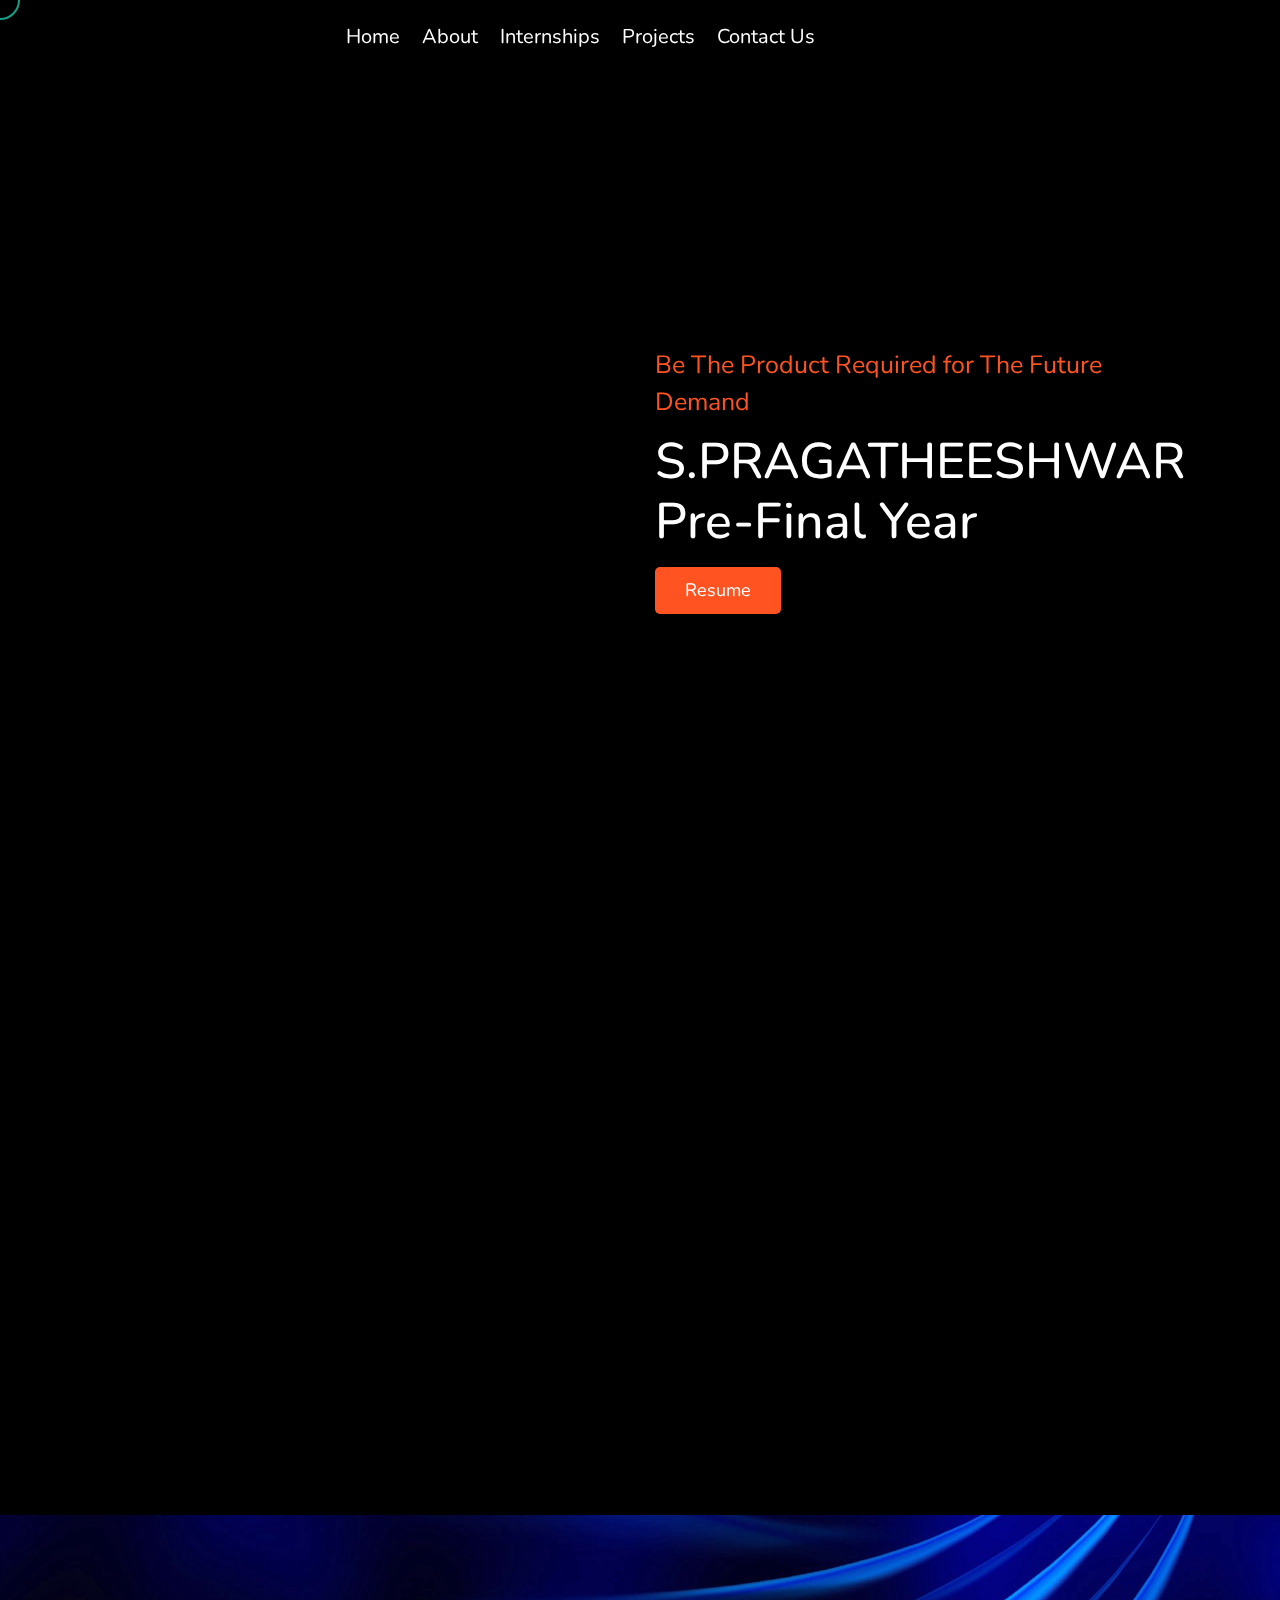
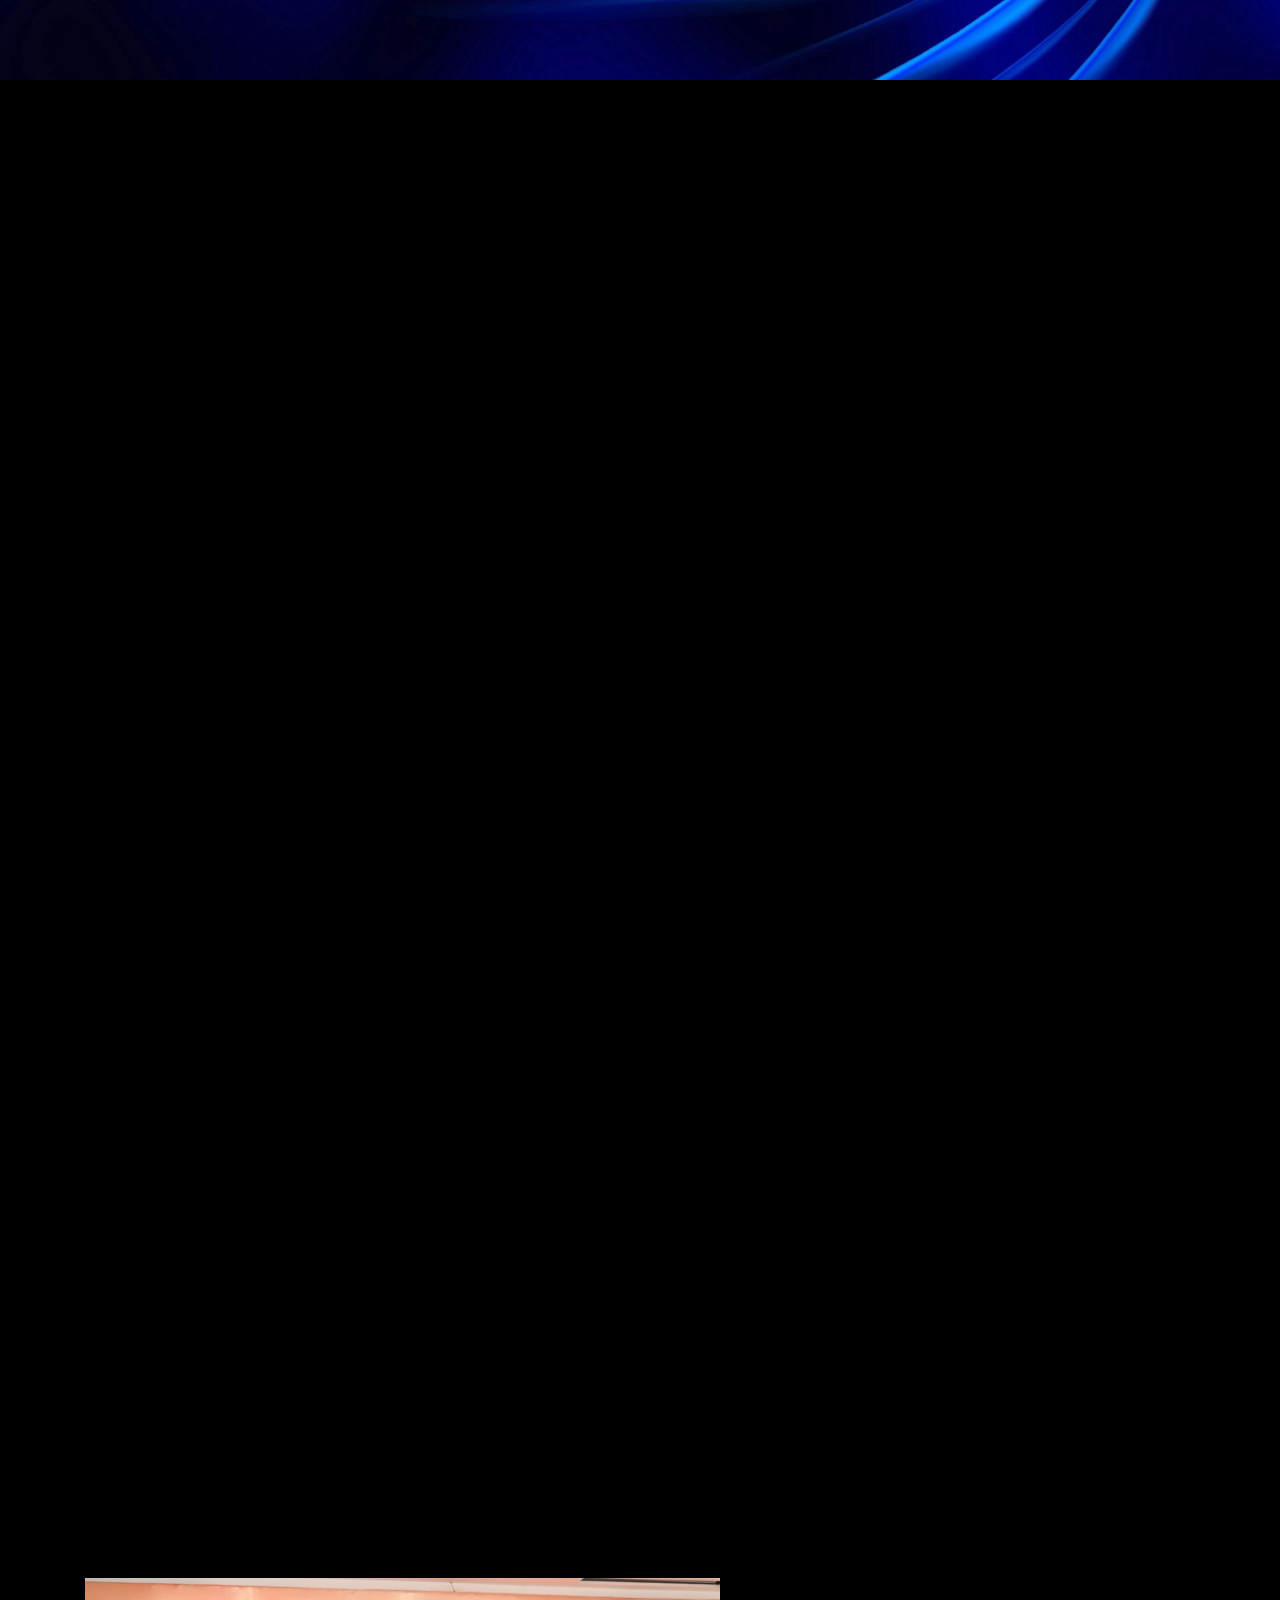
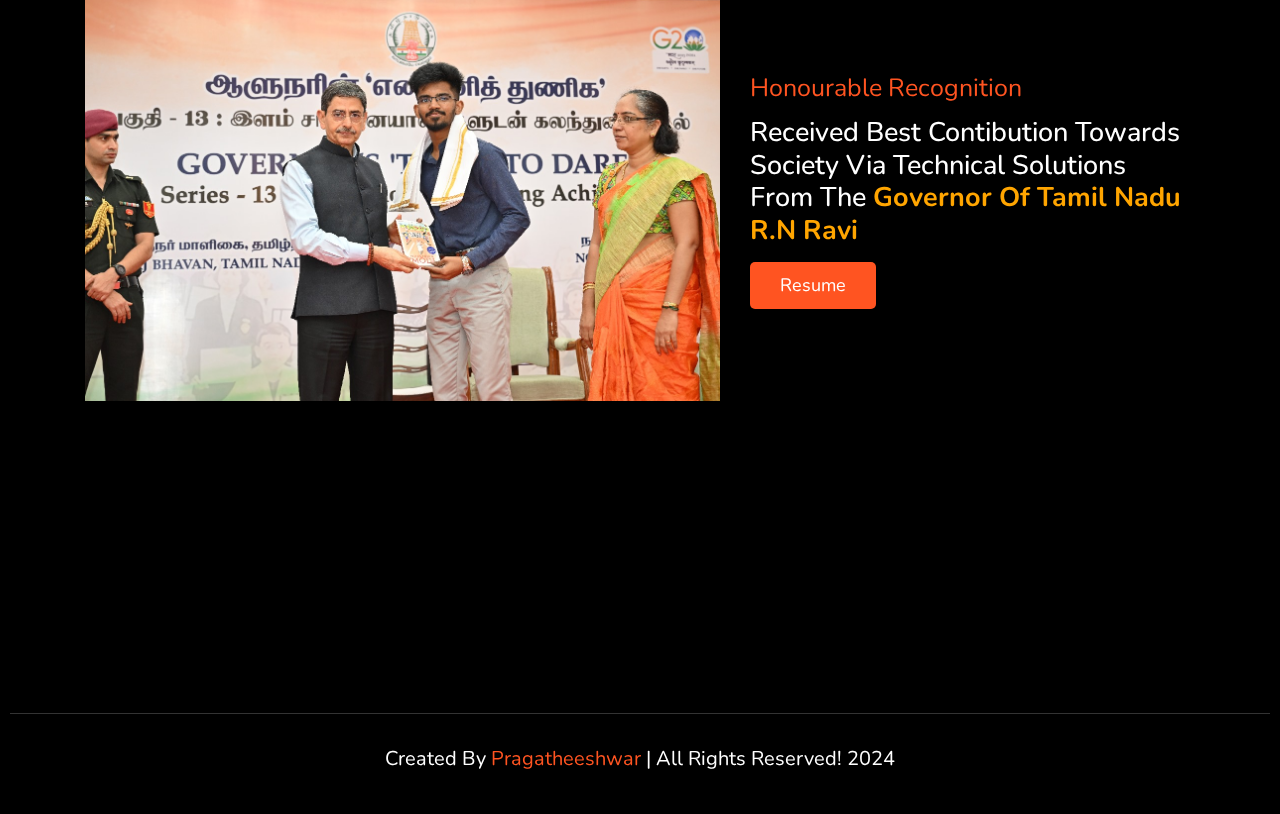
==== index.html @ 881d8f25 "Add files via upload" ====
<!DOCTYPE html>
<html lang="en">
<head>
   <meta charset="UTF-8">
   <meta http-equiv="X-UA-Compatible" content="IE=edge">
   <meta name="viewport" content="width=device-width, initial-scale=1.0">
   <title>Welcome</title>

   <!-- font awesome cdn link  -->
   <link rel="stylesheet" href="https://cdnjs.cloudflare.com/ajax/libs/font-awesome/5.15.4/css/all.min.css">

   <!-- bootstrap cdn link  -->
   <link rel="stylesheet" href="https://cdnjs.cloudflare.com/ajax/libs/bootstrap/4.6.1/css/bootstrap.min.css">

   <!-- custom css file link  -->
   <link rel="stylesheet" href="css/style.css">

   <link rel="stylesheet" href="https://unpkg.com/aos@next/dist/aos.css" />

   <script src="js/mouse.js"></script>

</head>
<body>

   <div class="ripple"></div>

   <div class="cursor"></div>

<!-- header section starts  -->

<header class="header fixed-top">

   <div class="container">

      <div class="row align-items-center justify-content-between">

         <!-- <img src="images\logo.png" class="logo-image"> -->

         <!-- <a href="#" class="logo"><span>BE</span>FIT</a> -->

         <nav class="nav1 cursor-scale small" id="nav1">
            <a href="#home">Home</a>
            <a href="#about">About</a>
            <a href="courses.html">Internships</a>
            <a href="#pricing">Projects</a>
            <a href="#footer">Contact Us</a>
            <!-- <a href="#team">Team</a>
            <a href="#blogs">Blogs</a> -->
         </nav>

         <div id="menu-btn" class="fas fa-bars"></div>

      </div>

   </div>

</header>

<!-- header section ends -->

<!-- home section starts  -->

<div class="video-container">
   <video autoplay muted loop id="video-background">
      <source src="images/background_video.mp4" type="video/mp4">
   </video>
</div>


<section class="home" id="home">
   <div class="container">

      <div class="row align-items-center min-vh-100">

         <div class="col-md-6">
            <img src="images/first.jpg" class="w-100" alt="">
         </div>

         <div class="col-md-6 text-center text-md-left">
            <span class="cursor-scale small">Be The Product Required for The Future Demand</span>
            <h3 class="cursor-scale">S.PRAGATHEESHWAR Pre-Final Year</h3>
            <a href="#pricing" class="link-btn">Resume</a>
         </div>

      </div>

   </div>

</section>

<!-- home section ends -->

<!-- about section starts  -->

<section class="about" id="about">

   <div class="container" data-aos="fade-left">

      <div class="row align-items-center flex-wrap-reverse">

         <div class="col-md-6 cursor-scale small">
            <span>about me</span>
            <h3>I'm an individual with a strong inclination towards restoration.</h3>
            <p>I am S. Pragatheeshwar, currently pursuing my undergraduate degree at Sri Venkateswara
               College of Engineering. I am dedicated to contributing positively to any organization I am a part of, as
               evidenced by my development of a library software during my time in school. Leveraging my
               past experiences, I aspire to innovate solutions for existing challenges and craft software
               solutions that stand out in the competitive market landscape.</p>
            <ul>
               <li> <i class="far fa-check-square"></i> Team Player and a Strong leader </li>
               <li> <i class="far fa-check-square"></i> Multitasking </li>
               <li> <i class="far fa-check-square"></i> Fast Learner </li>
               <li> <i class="far fa-check-square"></i> Public Speaker </li>
            </ul>
         </div>

         <div class="col-md-6">
            <img src="images/about.png" class="w-100" alt="">
         </div>   

      </div>

   </div>

</section>

<!-- about section ends -->

<!-- counter section starts  -->

<section class="counter">

   <div class="container box-container" data-aos="fade-in">

      <div class="box">
         <h3>7</h3>
         <p>Certifications</p>
      </div>

      <div class="box">
         <h3>3</h3>
         <p>Domain Knowledge</p>
      </div>

      <div class="box">
         <h3>8+</h3>
         <p>Programming Languages</p>
      </div>

      <div class="box">
         <h3>10+</h3>
         <p>Projects</p>
      </div>

   </div>

</section>

<!-- counter section ends -->


<!-- pricint section starts  -->

<section class="pricing" id="pricing">

   <div class="heading" data-aos="fade-in">
      <span class="cursor-scale small">My Top 3 Projects</span>
      <h3>Which helps the society</h3>
   </div>

   <div class="box-container container" data-aos="fade-left">

      <div class="box">
         <h3>Third Eye</h3>
         <div class="price">
            <img src="images/third-eye.jpeg">
         </div>
         
         <div class="list">
            <p>Third Eye - It is a project which aims to provide police a better scope to catch the crime causing people using 
               RNN and LSTM, we have trained the model using MobileNet-v3 with over 2000+ video dataset. The LSTM model is used
               to detect the unusual patterns in the body moments of the people in the streets and map with the trained dataset
               to classifying them. We have used SDN to connect all the cameras in order to trace the criminal without GPS module.
            </p>
         </div>
         <a href="https://github.com/PragatheeshwarS/Third-Eye" class="link-btn">See the Project</a>
      </div>

      <div class="box">
         <h3>Terra Trooper</h3>
         <div class="price">
            <img src="images/terra.jpg">
         </div>
         
         <div class="list">
            <p>The Terra Trooper is a versatile Hexapod robot equipped with six legs, designed specifically for navigating challenging 
               terrain where human access is limited. Its primary application lies in disaster management scenarios, where rescue operations 
               often face uncertainty about the conditions below. However, the Terra Trooper excels in such environments, capable of 
               traversing various terrains while autonomously detecting obstacles in its path.
               Utilizing advanced algorithms like Rapidly Exploring Random Trees (RRT), it efficiently maps the quickest route 
               from its starting point to the destination. For precise object detection, it integrates YOLO-v5 technology, fine-tuned 
               with customized input parameters to achieve an outstanding accuracy rate of 99%.
               Moreover, the Terra Trooper boasts resilience against damage through its innovative tripod gait algorithm. 
               Even with three legs alternately impaired, it retains the ability to travel effectively, ensuring continued operation 
               under challenging conditions.
            </p>
         </div>
         <a href="https://www.youtube.com/watch?v=Iv-6cbBYO1I" class="link-btn">Project Video</a>
      </div>

      <div class="box">
         <h3>AI Visionary for Blind</h3>
         <div class="price">
            <img src="images/AI-blind.webp">
         </div>
         
         <div class="list">
            <p>AI visionary for blind is a initiative which was stated to help the visually impaired people to walk safely on the streets
               without any living assistance. The project involves detecting the obstaces in front of the person with distance metrics
               and the danger possibility. It also involves fall detection and haptic sensors to navigate them.
            </p>
         </div>
         <a href="https://github.com/PragatheeshwarS/Succour-to-Divyang" class="link-btn">See the Project</a>
      </div>

   </div>

</section>

<!-- pricint section ends -->

<!-- join us section starts  -->

<br><br>
<section class="join">

   <div class="container">

      <div class="row align-items-center">
         <div class="col-md-7">
            <img src="images/gov.jpg" class="w-100" alt="">
         </div>
         <div class="col-md-5 text-center text-md-left cursor-scale small">
            <span>Honourable Recognition</span>
            <h3>Received best contibution towards society via technical solutions from the <b style="color: orange;">Governor of Tamil Nadu R.N Ravi</b></h3>
            <!-- <p>Lorem ipsum dolor sit amet consectetur, adipisicing elit. Error sint aut alias eligendi odit repudiandae laudantium voluptates quos officia quis?</p> -->
            <a href="#" class="link-btn">Resume</a>
         </div>
      </div>

   </div>

</section>

<!-- join us section ends -->


<!-- team section starts  -->
<!-- 
<section class="team" id="team">

   <div class="heading">
      <span>our team</span>
      <h3>meet the expert team</h3>
   </div>

   <div class="box-container container">

      <div class="box">
         <img src="images/team-1.jpg" alt="">
         <div class="content">
            <span>gym trainer</span>
            <h3>someone's name</h3>
         </div>
         <div class="share">
            <a href="#" class="fab fa-facebook-f"></a>
            <a href="#" class="fab fa-twitter"></a>
            <a href="#" class="fab fa-instagram"></a>
            <a href="#" class="fab fa-linkedin"></a>
         </div>
      </div>

      <div class="box">
         <img src="images/team-2.jpg" alt="">
         <div class="content">
            <span>gym trainer</span>
            <h3>someone's name</h3>
         </div>
         <div class="share">
            <a href="#" class="fab fa-facebook-f"></a>
            <a href="#" class="fab fa-twitter"></a>
            <a href="#" class="fab fa-instagram"></a>
            <a href="#" class="fab fa-linkedin"></a>
         </div>
      </div>

      <div class="box">
         <img src="images/team-3.jpg" alt="">
         <div class="content">
            <span>gym trainer</span>
            <h3>someone's name</h3>
         </div>
         <div class="share">
            <a href="#" class="fab fa-facebook-f"></a>
            <a href="#" class="fab fa-twitter"></a>
            <a href="#" class="fab fa-instagram"></a>
            <a href="#" class="fab fa-linkedin"></a>
         </div>
      </div>

   </div>

</section> -->

<!-- team section ends -->

<!-- blogs section starts  -->

<!-- <section class="blogs" id="blogs">

   <div class="heading">
      <span>our blogs</span>
      <h3>our daily posts</h3>
   </div>

   <div class="box-container container">

      <div class="box">
         <div class="image">
            <img src="images/img-1.jpg" alt="">
         </div>
         <div class="content">
            <a href="#" class="link">Make yourself stronger than your excuses.</a>
            <div class="icons">
               <span> <i class="fas fa-calendar"></i> 21st may, 2022 </span>
               <span> <i class="fas fa-user"></i> by admin </span>
            </div>
         </div>
      </div>

      <div class="box">
         <div class="image">
            <img src="images/img-2.jpg" alt="">
         </div>
         <div class="content">
            <a href="#" class="link">Make yourself stronger than your excuses.</a>
            <div class="icons">
               <span> <i class="fas fa-calendar"></i> 21st may, 2022 </span>
               <span> <i class="fas fa-user"></i> by admin </span>
            </div>
         </div>
      </div>

      <div class="box">
         <div class="image">
            <img src="images/img-3.jpg" alt="">
         </div>
         <div class="content">
            <a href="#" class="link">Make yourself stronger than your excuses.</a>
            <div class="icons">
               <span> <i class="fas fa-calendar"></i> 21st may, 2022 </span>
               <span> <i class="fas fa-user"></i> by admin </span>
            </div>
         </div>
      </div>

   </div>

</section> -->

<!-- blogs section ends -->


<!-- footer section starts  -->

<section class="footer cursor-scale small" id="footer">

   <div class="box-container container" data-aos="fade-left">

      <div class="box">
         <h3>quick links</h3>
         <a href="#home"> <i class="fas fa-angle-right"></i> home</a>
         <a href="#about"> <i class="fas fa-angle-right"></i> about</a>
         <a href="#courses"> <i class="fas fa-angle-right"></i> Internships</a>
         <a href="#pricing"> <i class="fas fa-angle-right"></i> Projects</a>
         <!-- <a href="#team"> <i class="fas fa-angle-right"></i> team</a>
         <a href="#blogs"> <i class="fas fa-angle-right"></i> blogs</a> -->
      </div>

      <div class="box">
         <h3>contact info</h3>
         <a href="#"> <i class="fas fa-phone"></i> 97911 24426 </a>
         <a href="#"> <i class="fas fa-phone"></i> 98842 77196 </a>
         <a href="#"> <i class="fas fa-envelope"></i> spragatheeshwar@gmail.com </a>
         <a href="#"> <i class="fas fa-map"></i> Chennai, India 600094 </a>
      </div>

      <div class="box">
         <h3>follow us</h3>
         <a href="#"> <i class="fab fa-facebook-f"></i> facebook </a>
         <a href="#"> <i class="fab fa-twitter"></i> twitter </a>
         <a href="#"> <i class="fab fa-instagram"></i> instagram </a>
         <a href="#"> <i class="fab fa-linkedin"></i> linkedin </a>
      </div>

      <div class="box">
         <h3>Contact</h3>
         <p>Ping me !!</p>
         <form action="">
            <input type="email" name="" placeholder="enter your email" id="" class="email">
            <input type="submit" value="subscribe" class="link-btn">
         </form>
      </div>

   </div>

   <p class="credit"> created by <span>Pragatheeshwar</span> | all rights reserved! 2024</p>

</section>

<!-- footer section ends -->







<!-- custom js file link     -->
<!-- <script src="js/script.js"></script> -->
<script src="https://cdnjs.cloudflare.com/ajax/libs/gsap/3.9.0/gsap.min.js"></script>
<script src="js/mouse.js"></script>
<script src="js/ripple.js"></script>

<script src="https://unpkg.com/aos@next/dist/aos.js"></script>
<script>
   AOS.init({
      duration: 3000,
      once: true,
   });
</script>
<script>
   let menu = document.querySelector('#menu-btn');
   let navbar = document.querySelector('.header .nav1');

   menu.onclick = () =>{
      menu.classList.toggle('fa-times');
      navbar.classList.toggle('active');
   };

   window.onscroll = () =>{
      menu.classList.remove('fa-times');
      navbar.classList.remove('active');

      if(window.scrollY > 0){
         document.querySelector('.header').classList.add('active');
      }else{
         document.querySelector('.header').classList.remove('active');
      }
   }
</script>
<!-- <script src="js/scroll_animation.js"></script> -->
   
</body>
</html>
---- css/style.css ----
@import url("https://fonts.googleapis.com/css2?family=Nunito:wght@200;300;400;500&display=swap");
* {
  font-family: 'Nunito', sans-serif;
  margin: 0;
  padding: 0;
  -webkit-box-sizing: border-box;
          box-sizing: border-box;
  outline: none;
  border: none;
  text-decoration: none !important;
  -webkit-transition: all .2s linear;
  transition: all .2s linear;
}

html {
  overflow-x: hidden;
  font-size: 62.5%;
  scroll-behavior: smooth;
  scroll-padding-top: 8rem;
}

html::-webkit-scrollbar {
  width: 1rem;
}

html::-webkit-scrollbar-track {
  background: #ffffff;
  border-radius: 30px;
}

html::-webkit-scrollbar-thumb {
  background: #ff5421;
  border-radius: 30px;
}

body {
  background: #000000;
  overflow: hidden;
}

section {
  padding: 3rem 1rem;
}

.link-btn {
  margin-top: 1rem;
  display: inline-block;
  padding: 1rem 3rem;
  background: #ff5421;
  color: #fff;
  cursor: pointer;
  border-radius: .5rem;
  font-size: 1.8rem;
  text-transform: capitalize;
}

.link-btn:hover {
  background: #fff;
  color: #ff5421;
}

.heading {
  text-align: center;
  margin-bottom: 3rem;
}

.heading span {
  position: relative;
  font-size: 5rem;
  color: #ff5421;
  /* top: 3vw; */
}

.heading h3 {
  font-size: 3.5rem;
  text-transform: capitalize;
  color: #fff;
}

.header {
  z-index: 1000;
  padding: 0.25rem 0.25rem;
  .cursor-scale{
    margin-top: 1.5vw;
    margin-left: 20vw;
  }
}

.header.active {
  display: block;
  padding: 2rem 0;
  background-color: rgb(0, 0, 0);
  .nav , .nav1{
    display: block;
    color: white;
  }
  .nav{
    margin-left: 23vw; 
    margin-top: 1.5vw;
  }
}
.header .nav{
  display: none;
}


.header.active .logo-image{
  transition: 0.5s;
  width: 75px;
  height: 75px;
}

.header.active .nav1 a , .header.active .nav a  {
  color: #fff;
}

.header.active #menu-btn {
  color: #000;
}

.header .logo {
  font-size: 2.5rem;
  color: #fff;
  font-weight: bolder;
}

.header .logo span {
  color: #ff5421;
}

.header .nav a , .header .nav1 a {
  font-size: 2rem;
  margin-left: 2rem;
  color: #fff;
}

.header .nav a:hover , .header .nav1 a:hover {
  color: #ff5421;
}

.header #menu-btn {
  display: none;
  font-size: 2.5rem;
  cursor: pointer;
  color: #fff;
}

/* .home {
  background: url(../images/home.jpg) no-repeat;
  background-size: cover;
  background-position: center;
  background-attachment: fixed;
  padding-top: 5rem;
} */

.video-container {
  position: fixed;
  width: 100%;
  height: 100%;
  /* top: 0;
  right: 0;
  bottom: 0;
  left: 0; */
  overflow: hidden;
  z-index: -1;
}

#video-background {
  position: absolute;
  top: 0;
  left: 0;
  width: 100vw;
  height: 100vw;
  object-fit: cover;
}

.home span {
  font-size: 2.5rem;
  color: #ff5421;
}

.home img{
  transform: scale(1.1);
  /* margin-top: -2vw; */
}

.home h3 {
  font-size: 5rem;
  text-transform: capitalize;
  color: #fff;
  padding-top: 1rem;
}

.about span {
  font-size: 2.5rem;
  color: #ff5421;
}

.about h3 {
  font-size: 2.7rem;
  text-transform: capitalize;
  color: #fff;
  padding: 1rem 0;
}

.about p {
  font-size: 1.5rem;
  line-height: 2;
  color: #ccc;
}

.about ul {
  list-style: none;
}

.about ul li {
  padding-top: 1.5rem;
  font-size: 1.7rem;
  text-transform: capitalize;
  color: #fff;
}

.about ul li i {
  padding-right: 1rem;
  color: #ff5421;
}

.counter {
  background: url(../images/count.jpeg) no-repeat;
  background-size: cover;
  background-position: center;
}

.counter .box-container {
  display: -ms-grid;
  display: grid;
  -ms-grid-columns: (minmax(25rem, 1fr))[auto-fit];
      grid-template-columns: repeat(auto-fit, minmax(25rem, 1fr));
  gap: 2rem;
}

.counter .box-container .box {
  text-align: center;
}

.counter .box-container .box h3 {
  font-size: 5rem;
  color: #ff5421;
}

.counter .box-container .box p {
  font-size: 2rem;
  text-transform: capitalize;
  color: #fff;
}

.courses .box-container {
  top: 2vw;
  display: -ms-grid;
  display: grid;
  -ms-grid-columns: (minmax(30rem, 1fr))[auto-fit];
      grid-template-columns: repeat(auto-fit, minmax(30rem, 1fr));
  gap: 2rem;
}

.courses .box-container .box {
  border: 0.1rem solid rgba(255, 255, 255, 0.2);
}

.courses .box-container .box:hover .image img {
  -webkit-transform: scale(1.1);
          transform: scale(1.1);
}

.courses .box-container .box .image {
  height: 25rem;
  overflow: hidden;
}

.courses .box-container .box .image img {
  height: 100%;
  width: 100%;
  -o-object-fit: cover;
     object-fit: cover;
}

.courses .box-container .box .content {
  padding: 2rem;
}

.courses .box-container .box .content .icons {
  display: -webkit-box;
  display: -ms-flexbox;
  display: flex;
  -webkit-box-align: center;
      -ms-flex-align: center;
          align-items: center;
  -webkit-box-pack: justify;
      -ms-flex-pack: justify;
          justify-content: space-between;
  padding-bottom: 1rem;
}

.courses .box-container .box .content .icons span {
  font-size: 1.7rem;
  text-transform: capitalize;
  color: #fff;
}

.courses .box-container .box .content .icons span i {
  color: #ff5421;
  padding-right: .5rem;
}

.courses .box-container .box .content h3 {
  font-size: 2.7rem;
  text-transform: capitalize;
  color: #fff;
  padding: .5rem 0;
}

.pricing .box-container {
  display: -ms-grid;
  display: grid;
  -ms-grid-columns: (minmax(29rem, 1fr))[auto-fit];
      grid-template-columns: repeat(auto-fit, minmax(29rem, 1fr));
  gap: 2rem;
  margin-top: 12rem;
  margin-bottom: 5rem;
}

.pricing .box-container .box {
  padding: 2rem;
  text-align: center;
  border: 0.1rem solid rgba(255, 255, 255, 0.2);
  background: #000000ac;
  border-radius: .5rem;
}

.pricing .box-container .box:nth-child(2) {
  -webkit-transform: scale(1.2);
          transform: scale(1.2);
}

.pricing .box-container .box h3 {
  font-size: 2rem;
  text-transform: capitalize;
  color: #fff;
  padding-top: 1rem;
}

.pricing .box-container .box .price {
  padding: 1rem 0;
  font-size: 6rem;
  text-transform: capitalize;
  color: #fff;
  font-weight: bolder;
  img{
    width: 100%;
    height: 30%;
  }
}

.pricing .box-container .box .price span {
  font-size: 2rem;
  font-weight: normal;
}

.pricing .box-container .box .list {
  padding-top: 2rem;
}

.pricing .box-container .box .list p {
  font-size: 1.5rem;
  text-align: justify;
  line-height: 1.7;
  color: #ccc;
}

.pricing .box-container .box .list p i {
  padding-right: .5rem;
  color: #ff5421;
}

.pricing .box-container .box .list p i.fa-times {
  color: #fff;
}

.join span {
  font-size: 2.5rem;
  color: #ff5421;
}

.join h3 {
  font-size: 2.7rem;
  text-transform: capitalize;
  color: #fff;
  padding-top: 1rem;
}

.join p {
  padding: 1rem 0;
  font-size: 1.7rem;
  line-height: 2;
  color: #ccc;
}

.team .box-container {
  display: -ms-grid;
  display: grid;
  -ms-grid-columns: (minmax(30rem, 1fr))[auto-fit];
      grid-template-columns: repeat(auto-fit, minmax(30rem, 1fr));
  gap: 2rem;
}

.team .box-container .box {
  height: 50rem;
  overflow: hidden;
  position: relative;
}

.team .box-container .box:hover .content {
  left: -100%;
}

.team .box-container .box:hover .share {
  left: 0;
}

.team .box-container .box img {
  height: 100%;
  width: 100%;
  -o-object-fit: cover;
     object-fit: cover;
}

.team .box-container .box .content {
  position: absolute;
  bottom: 0;
  left: 0;
  background: #fff;
  padding: 1rem 2rem;
}

.team .box-container .box .content span {
  font-size: 1.7rem;
  color: #ff5421;
}

.team .box-container .box .content h3 {
  font-size: 2rem;
  color: #000;
}

.team .box-container .box .share {
  position: absolute;
  bottom: 0;
  left: -100%;
  background: #fff;
  padding: 1.5rem 1rem;
}

.team .box-container .box .share a {
  font-size: 2rem;
  color: #000;
  margin: 0 1rem;
}

.team .box-container .box .share a:hover {
  color: #ff5421;
}

.blogs .box-container {
  display: -ms-grid;
  display: grid;
  -ms-grid-columns: (minmax(30rem, 1fr))[auto-fit];
      grid-template-columns: repeat(auto-fit, minmax(30rem, 1fr));
  gap: 2rem;
}

.blogs .box-container .box {
  border: 0.1rem solid rgba(255, 255, 255, 0.2);
}

.blogs .box-container .box:hover .image img {
  -webkit-transform: scale(1.1);
          transform: scale(1.1);
}

.blogs .box-container .box .image {
  height: 25rem;
  overflow: hidden;
}

.blogs .box-container .box .image img {
  height: 100%;
  width: 100%;
  -o-object-fit: cover;
     object-fit: cover;
}

.blogs .box-container .box .content {
  padding: 2rem;
}

.blogs .box-container .box .content .link {
  font-size: 2.7rem;
  text-transform: capitalize;
  color: #fff;
}

.blogs .box-container .box .content .link:hover {
  color: #ff5421;
}

.blogs .box-container .box .content .icons {
  display: -webkit-box;
  display: -ms-flexbox;
  display: flex;
  -webkit-box-align: center;
      -ms-flex-align: center;
          align-items: center;
  -webkit-box-pack: justify;
      -ms-flex-pack: justify;
          justify-content: space-between;
  padding-top: 2rem;
  margin-top: 2rem;
  border-top: 0.1rem solid rgba(255, 255, 255, 0.2);
}

.blogs .box-container .box .content .icons span {
  font-size: 1.5rem;
  text-transform: capitalize;
  color: #fff;
}

.blogs .box-container .box .content .icons span i {
  color: #ff5421;
  padding-right: .5rem;
}

.footer {
  background: url(../images/foot.jpg) no-repeat;
  background-size: cover;
  background-position: center;
  background-attachment: fixed;
}

.footer .box-container {
  display: -ms-grid;
  display: grid;
  -ms-grid-columns: (minmax(25rem, 1fr))[auto-fit];
      grid-template-columns: repeat(auto-fit, minmax(25rem, 1fr));
  gap: 2rem;
}

.footer .box-container .box h3 {
  font-size: 2rem;
  text-transform: capitalize;
  color: #fff;
  padding: 1rem 0;
}

.footer .box-container .box a {
  font-size: 1.6rem;
  line-height: 2;
  color: #ccc;
  padding: .5rem 0;
  display: block;
}

.footer .box-container .box a i {
  padding-right: .5rem;
  color: #ff5421;
}

.footer .box-container .box a:hover {
  color: #ff5421;
}

.footer .box-container .box p {
  font-size: 1.8rem;
  line-height: 2;
  color: #ccc;
}

.footer .box-container .box .email {
  width: 100%;
  padding: 1.2rem;
  font-size: 1.6rem;
  border: 0.1rem solid rgba(255, 255, 255, 0.2);
  margin: 1rem 0;
}

.footer .credit {
  text-align: center;
  font-size: 2rem;
  text-transform: capitalize;
  color: #fff;
  padding: 0 1rem;
  margin-top: 3rem;
  padding-top: 3rem;
  border-top: 0.1rem solid rgba(255, 255, 255, 0.2);
}

.footer .credit span {
  color: #ff5421;
}

@media (max-width: 991px) {
  html {
    font-size: 55%;
  }
  .home h3 {
    font-size: 3rem;
  }
  .pricing .box-container {
    margin-top: 0;
    margin-bottom: 0;
  }
  .pricing .box-container .box:nth-child(2) {
    -webkit-transform: scale(1);
            transform: scale(1);
  }
  .join h3 {
    font-size: 2.5rem;
  }
}

@media (max-width: 768px) {
  .header {
    padding: 2rem;
  }
  .header.active {
    padding: 2rem;
  }
  .header #menu-btn {
    display: inline-block;
  }
  .header #menu-btn.fa-times {
    -webkit-transform: rotate(180deg);
            transform: rotate(180deg);
  }
  .header .nav , .header .nav1 {
    position: absolute;
    top: 99%;
    left: 0;
    right: 0;
    background: #fff;
    padding: 1rem 0;
    -webkit-box-orient: vertical;
    -webkit-box-direction: normal;
        -ms-flex-flow: column;
            flex-flow: column;
    -webkit-clip-path: polygon(0 0, 100% 0, 100% 0, 0 0);
            clip-path: polygon(0 0, 100% 0, 100% 0, 0 0);
  }
  .header .nav.active , .header .nav1.active {
    -webkit-clip-path: polygon(0 0, 100% 0, 100% 100%, 0 100%);
            clip-path: polygon(0 0, 100% 0, 100% 100%, 0 100%);
  }
  .header .nav a , .header .nav1 a {
    color: #000;
    margin: 1rem 2rem;
  }
}

@media (max-width: 450px) {
  html {
    font-size: 50%;
  }
}


.logo-image{
  width: 150px;
  height: 150px;
}


/* magnifying */

.cursor{
  position: fixed;
  width: 40px;
  height: 40px;
  margin-left: -20px;
  margin-top: -20px;
  border-radius: 50%;
  border: 2px solid #16a085;
  transition: transform .3s ease;
  transform-origin: center center;
  pointer-events: none;
  z-index: 1000;
}

.grow, .grow-small{
  transform: scale(2.5);
  background: #fff;
  mix-blend-mode: difference;
  border: none;
}
.grow-small{
  transform: scale(1.25);
}

/*ripple effect */

.ripple {
  position: absolute;
  width: 100%;
  height: 100%;
  top: 0;
  left: 0;
  pointer-events: none;
}

.ripple-circle {
  position: absolute;
  width: 0;
  height: 0;
  border-radius: 50%;
  background-color: rgba(113, 220, 108, 0.5);
  transform: translate(-50%, -50%);
  animation: ripple 1s linear;
  animation-fill-mode: forwards;
}

@keyframes ripple {
  from {
    width: 0;
    height: 0;
    opacity: 0.5;
  }
  to {
    width: 300px;
    height: 300px;
    opacity: 0;
  }
}

/* scroll animation */
.animate-on-scroll {
  opacity: 0;
  transform: translateY(50px);
  transition: opacity 0.5s ease-out, transform 0.5s ease-out;
}


@media (max-width:768px){
  #nav1{
    margin-left: 0;
    width: 100%;
    background-color: rgba(0, 0, 0, 0.621);
    display: grid;
    a{
      margin-left: 40%;
      color: white;
    }
  }

  #nav{
    margin-left: 0;
    margin-top: -6vw;
    width: 100%;
    background-color: rgba(0, 0, 0, 0.621);
    display: grid;
    a{
      margin-left: 40%;
      color: white;
    }
  }
}
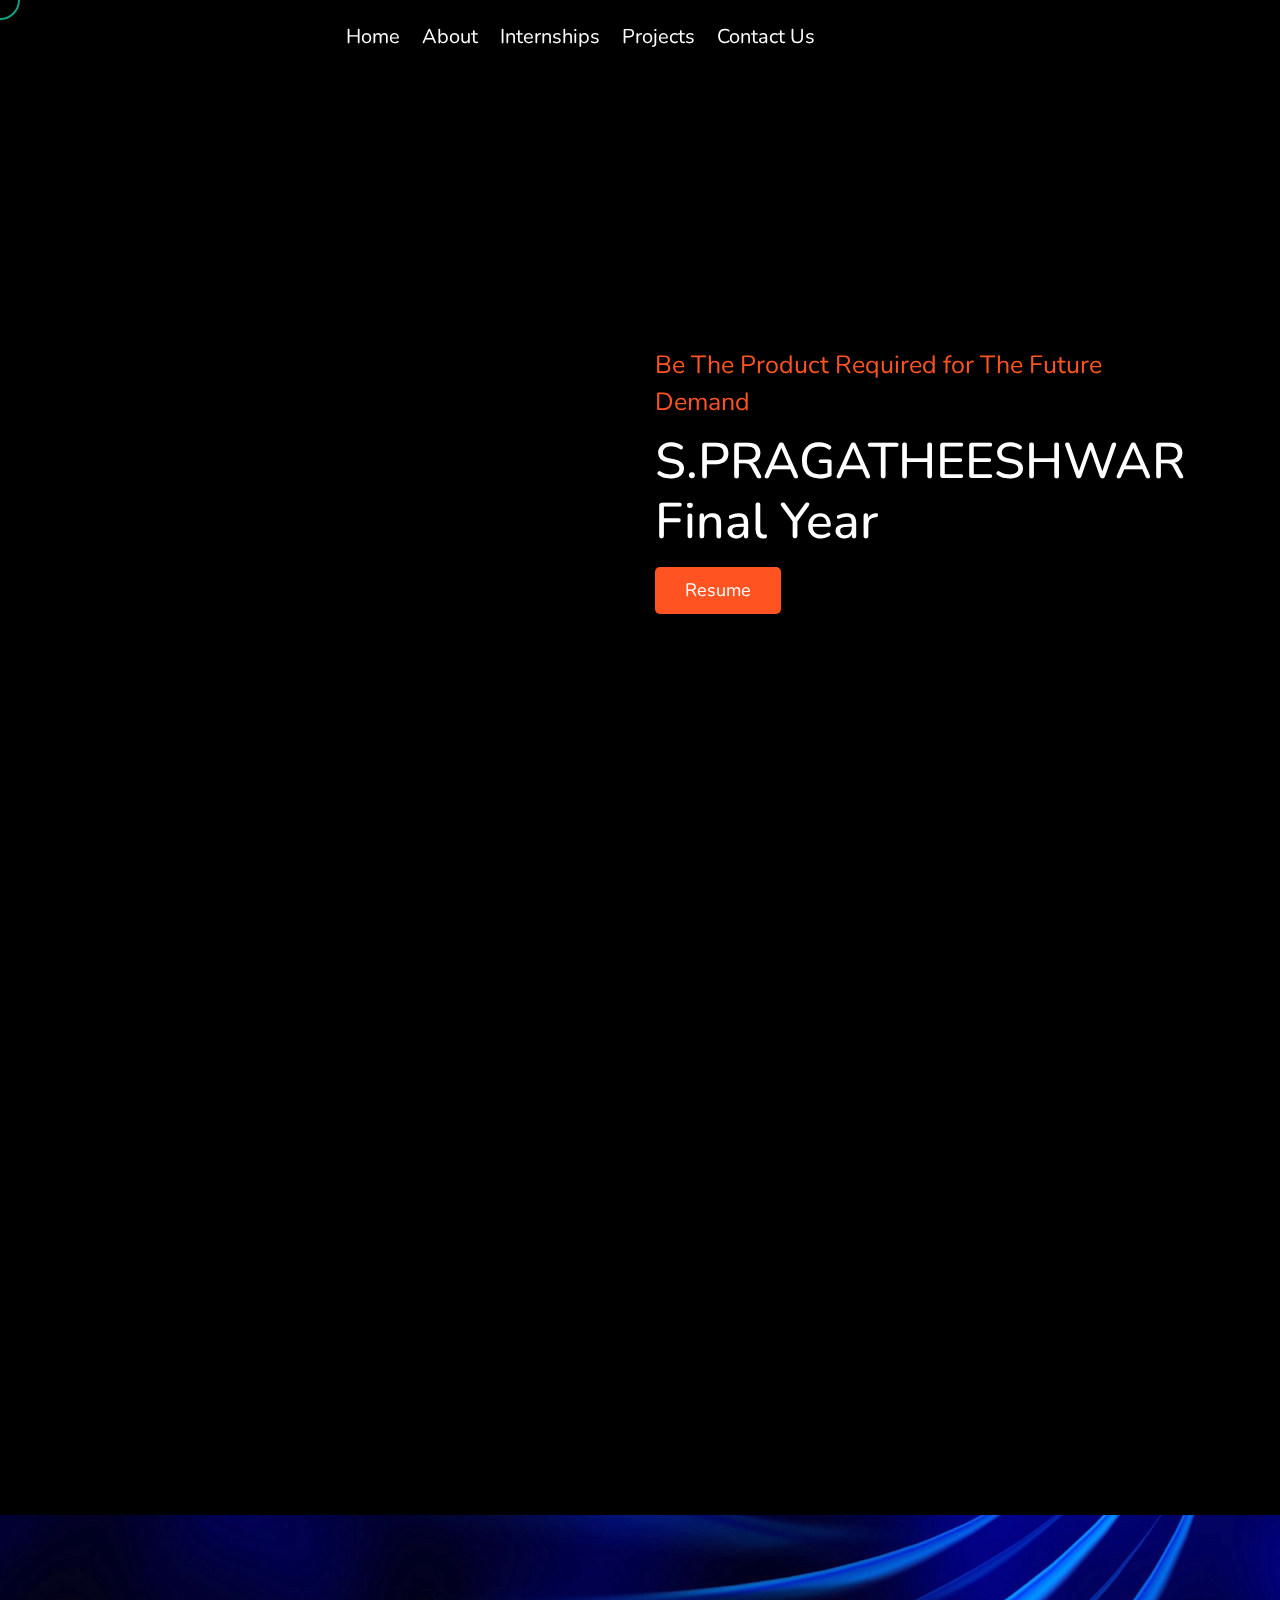
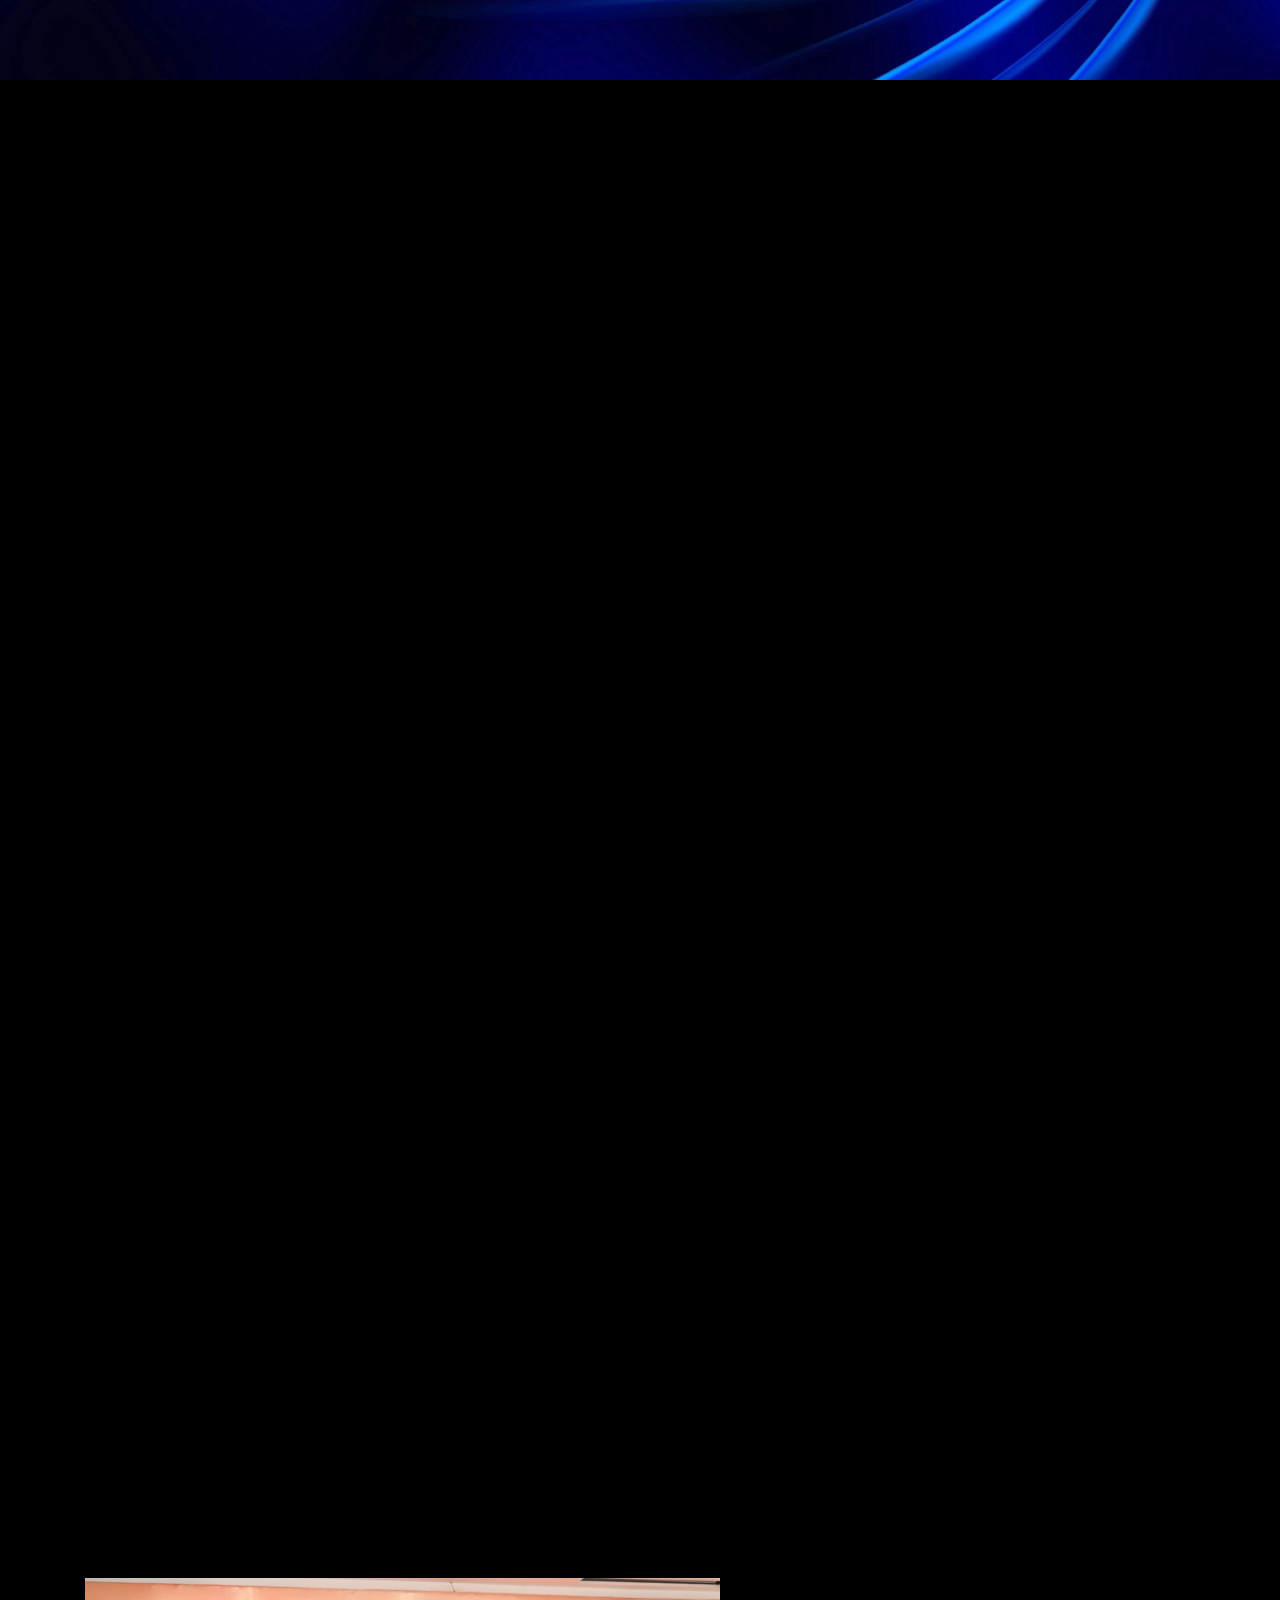
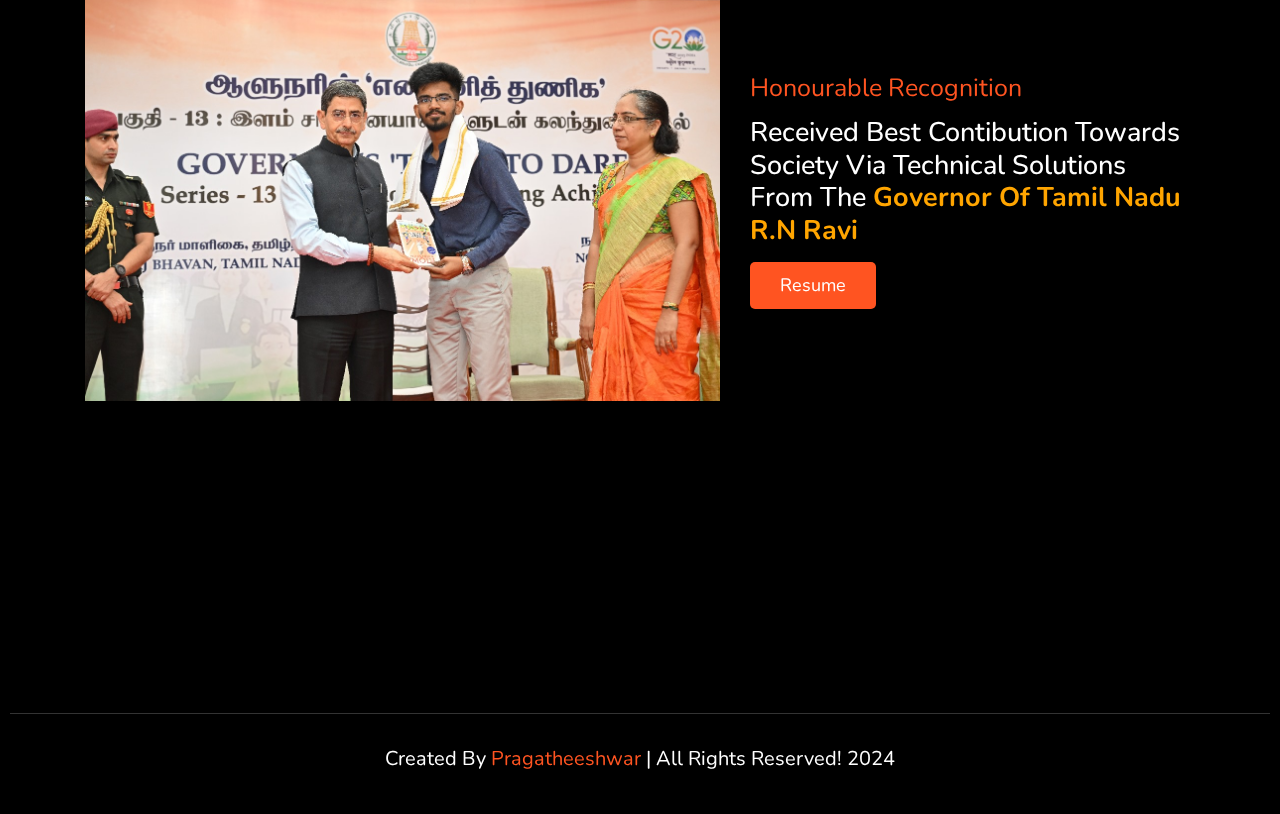
==== commit 986db19e: "Update index.html" ====
--- a/index.html
+++ b/index.html
@@ -78,8 +78,8 @@
 
          <div class="col-md-6 text-center text-md-left">
             <span class="cursor-scale small">Be The Product Required for The Future Demand</span>
-            <h3 class="cursor-scale">S.PRAGATHEESHWAR Pre-Final Year</h3>
-            <a href="#pricing" class="link-btn">Resume</a>
+            <h3 class="cursor-scale">S.PRAGATHEESHWAR Final Year</h3>
+            <a href="https://drive.google.com/file/d/1wFfNAfT60DG0iv4ySi15m7cjlrokKdRG/view" class="link-btn">Resume</a>
          </div>
 
       </div>
@@ -244,7 +244,7 @@
             <span>Honourable Recognition</span>
             <h3>Received best contibution towards society via technical solutions from the <b style="color: orange;">Governor of Tamil Nadu R.N Ravi</b></h3>
             <!-- <p>Lorem ipsum dolor sit amet consectetur, adipisicing elit. Error sint aut alias eligendi odit repudiandae laudantium voluptates quos officia quis?</p> -->
-            <a href="#" class="link-btn">Resume</a>
+            <a href="https://drive.google.com/file/d/1wFfNAfT60DG0iv4ySi15m7cjlrokKdRG/view" class="link-btn">Resume</a>
          </div>
       </div>
 
@@ -462,4 +462,4 @@
 <!-- <script src="js/scroll_animation.js"></script> -->
    
 </body>
-</html>+</html>
